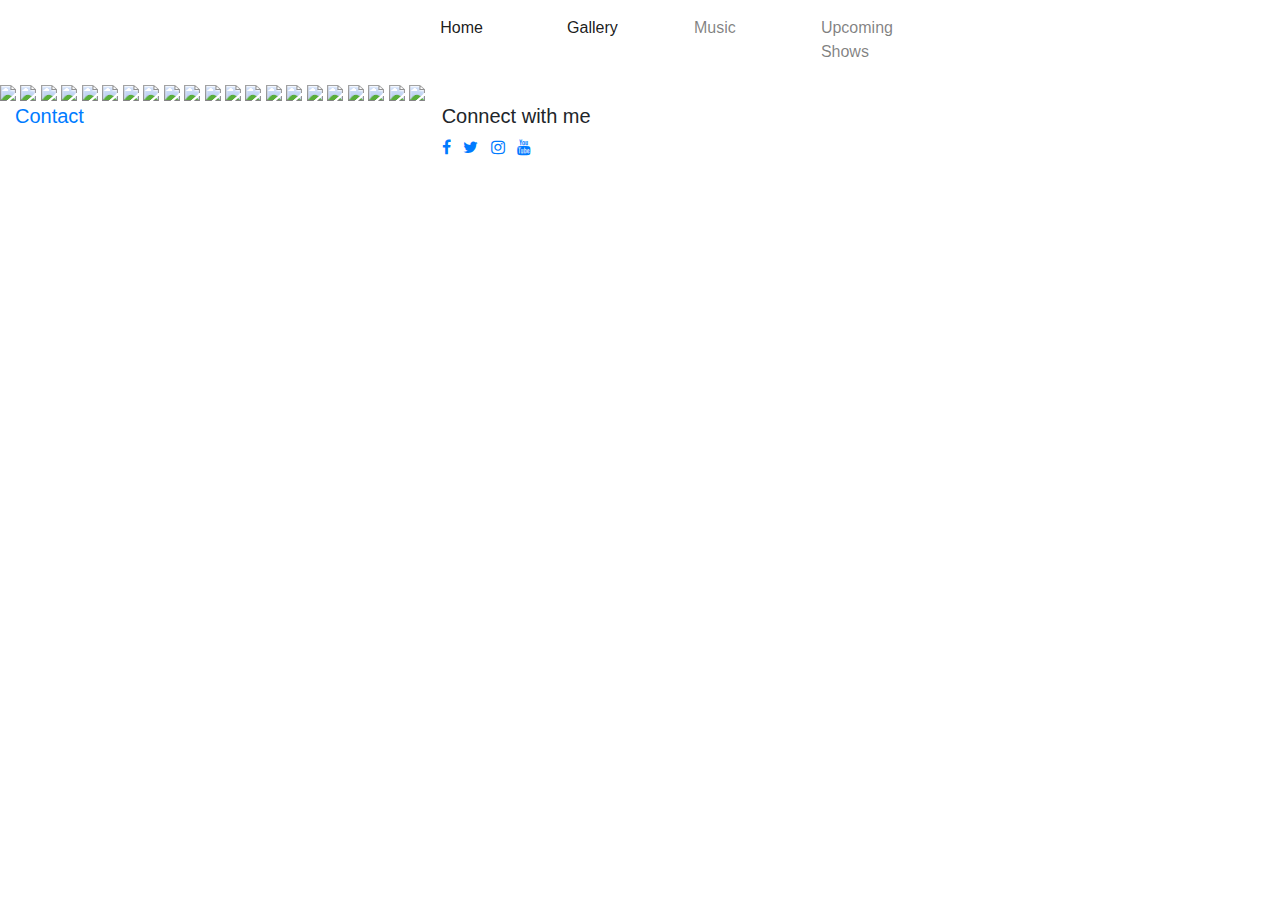
==== gallery.html @ 1e6596d9 "Additional pages &  initial base designs" ====
<!DOCTYPE html>
<html lang="en">
<head>
    <meta charset="UTF-8">
    <meta name="viewport" content="width=device-width, initial-scale=1.0">
    <link rel="stylesheet" href="https://maxcdn.bootstrapcdn.com/bootstrap/4.2.1/css/bootstrap.min.css"/>
    <link rel="stylesheet" href="https://stackpath.bootstrapcdn.com/font-awesome/4.7.0/css/font-awesome.min.css" integrity="sha384-wvfXpqpZZVQGK6TAh5PVlGOfQNHSoD2xbE+QkPxCAFlNEevoEH3Sl0sibVcOQVnN" crossorigin="anonymous"/>
    <link rel="stylesheet" href="assets/css/style.css">
    <title>Habiba</title>
</head>
<body>
    <header>
         <div class="row">
                <div class="col-12 navbar navbar-light navbar-expand-sm">
                    <a href="index.html" class="col logo"> </a>

        <button class="navbar-toggler ml-auto" type="button" data-toggle="collapse" data-target="#navbarNavDropdown" aria-controls="navbarNavDropdown" aria-expanded="false" aria-label="Toggle navigation">
        <span class="navbar-toggler-icon"></span></button>

        <div class="collapse navbar-collapse" id="navbarNavDropdown">
            <ul class="navbar-nav mr-auto">
                <li class="active nav-item col-6 col-sm-3 mr-2"><a class="nav-link" href="index.html">Home</a></li>
                <li class="active nav-item col-6 col-sm-3 mr-2"><a class="nav-link" href="gallery.html">Gallery</a></li>
                <li class="nav-item col-6 col-sm-3 mr-2"><a class="nav-link" href="music.html">Music</a></li>
                <li class="nav-item col-6 col-sm-3 mr-2"><a class="nav-link" href="bookme.html"> Upcoming Shows</a></li>
                    </ul>
                </div>
         </div>
        </div>

    </header>

    <!-- Gallery photos  ------------------------------------------------------->
    <section id="photos">
      <img src="https://lh3.googleusercontent.com/[base64]w1011-h570-no?authuser=0">
      <img src="https://lh3.googleusercontent.com/[base64]w1137-h852-no?authuser=0">
      <img src="https://lh3.googleusercontent.com/[base64]s852-no?authuser=0">
      <img src="https://lh3.googleusercontent.com/[base64]w639-h852-no?authuser=0">
      <img src="https://lh3.googleusercontent.com/[base64]w726-h852-no?authuser=0">
      <img src="https://lh3.googleusercontent.com/[base64]w639-h852-no?authuser=0">
      <img src="https://lh3.googleusercontent.com/[base64]w1203-h678-no?authuser=0">
      <img src="https://lh3.googleusercontent.com/[base64]s425-no?authuser=0">
      <img src="https://lh3.googleusercontent.com/[base64]w746-h852-no?authuser=0">
      <img src="https://lh3.googleusercontent.com/[base64]w716-h852-no?authuser=0">
      <img src="https://lh3.googleusercontent.com/[base64]w708-h770-no?authuser=0">
      <img src="https://lh3.googleusercontent.com/[base64]w639-h852-no?authuser=0">
      <img src="https://lh3.googleusercontent.com/[base64]s418-no?authuser=0">
      <img src="https://lh3.googleusercontent.com/[base64]w1203-h677-no?authuser=0">
      <img src="https://lh3.googleusercontent.com/[base64]s284-no?authuser=0">
      <img src="https://lh3.googleusercontent.com/[base64]w1137-h852-no?authuser=0">
      <img src="https://lh3.googleusercontent.com/[base64]w552-h852-no?authuser=0">
      <img src="https://lh3.googleusercontent.com/[base64]w1137-h852-no?authuser=0">
      <img src="https://lh3.googleusercontent.com/[base64]w1137-h852-no?authuser=0">
      <img src="https://lh3.googleusercontent.com/[base64]w1137-h852-no?authuser=0">
      <img src="https://lh3.googleusercontent.com/[base64]w1143-h767-no?authuser=0">
    </section>


<footer class="container-fluid">
        <div id="footer" class="row">
            <div class="col-sm-4">
                <h5 class="uppercase general-sub"><a href="mailto:Contact@habibamusic.co.uk"> Contact </a></h5>
            </div>

            <div class="col-sm-4">
                <h5 class="uppercase general-sub">Connect with me</h5>
                <ul class="list-inline social-links">
                    <li class="list-inline-item">
                        <a target="_blank" href="https://www.facebook.com/HabibaBGB/">
                            <i class="fa fa-facebook" aria-hidden="true"></i>
                            <span class="sr-only">Facebook</span>
                        </a>
                    </li>
                    <li class="list-inline-item">
                        <a target="_blank" href="https://twitter.com/BadGyalBiba">
                            <i class="fa fa-twitter" aria-hidden="true"></i>
                            <span class="sr-only">Twitter</span>
                        </a>
                    </li>
                    <li class="list-inline-item">
                        <a target="_blank" href="https://www.instagram.com/habiba_bgb/">
                            <i class="fa fa-instagram" aria-hidden="true"></i>
                            <span class="sr-only">Instagram</span>
                        </a>
                    </li>
                    <li class="list-inline-item">
                        <a target="_blank" href="https://www.youtube.com/c/HabibaAdamu/videos">
                            <i class="fa fa-youtube" aria-hidden="true"></i>
                            <span class="sr-only">YouTube</span>
                        </a>
                    </li>
                </ul>
            </div>
        </div>
</footer>

<script src="https://code.jquery.com/jquery-3.4.1.slim.min.js" integrity="sha384-J6qa4849blE2+poT4WnyKhv5vZF5SrPo0iEjwBvKU7imGFAV0wwj1yYfoRSJoZ+n" crossorigin="anonymous"></script>
<script src="https://cdn.jsdelivr.net/npm/popper.js@1.16.0/dist/umd/popper.min.js" integrity="sha384-Q6E9RHvbIyZFJoft+2mJbHaEWldlvI9IOYy5n3zV9zzTtmI3UksdQRVvoxMfooAo" crossorigin="anonymous"></script>

</body>
</html>
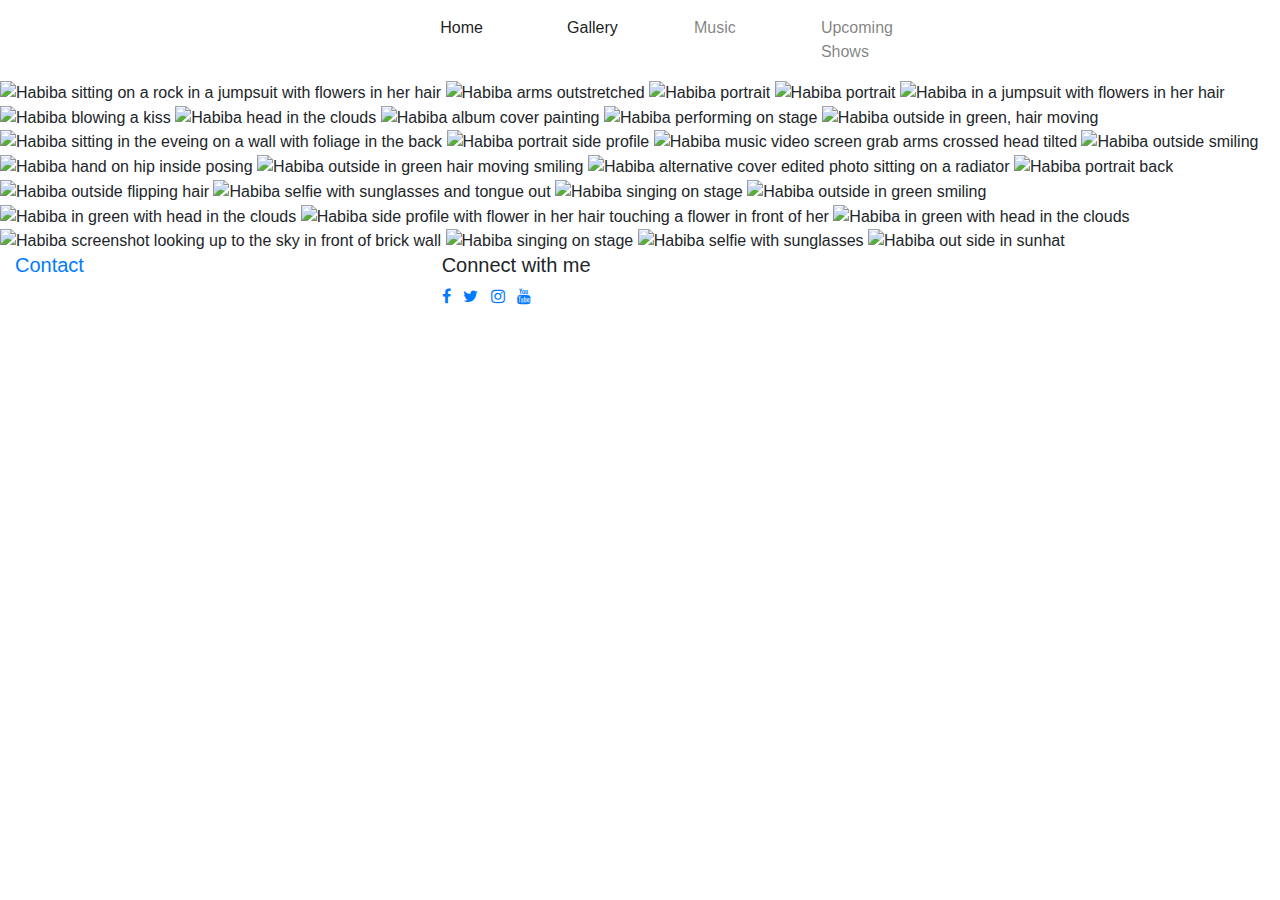
==== commit dd89dcb3: "reduced the amount of photos and added alternative descriptions for all photos" ====
--- a/gallery.html
+++ b/gallery.html
@@ -31,28 +31,36 @@
     </header>
 
     <!-- Gallery photos  ------------------------------------------------------->
-    <section id="photos">
-      <img src="https://lh3.googleusercontent.com/[base64]w1011-h570-no?authuser=0">
-      <img src="https://lh3.googleusercontent.com/[base64]w1137-h852-no?authuser=0">
-      <img src="https://lh3.googleusercontent.com/[base64]s852-no?authuser=0">
-      <img src="https://lh3.googleusercontent.com/[base64]w639-h852-no?authuser=0">
-      <img src="https://lh3.googleusercontent.com/[base64]w726-h852-no?authuser=0">
-      <img src="https://lh3.googleusercontent.com/[base64]w639-h852-no?authuser=0">
-      <img src="https://lh3.googleusercontent.com/[base64]w1203-h678-no?authuser=0">
-      <img src="https://lh3.googleusercontent.com/[base64]s425-no?authuser=0">
-      <img src="https://lh3.googleusercontent.com/[base64]w746-h852-no?authuser=0">
-      <img src="https://lh3.googleusercontent.com/[base64]w716-h852-no?authuser=0">
-      <img src="https://lh3.googleusercontent.com/[base64]w708-h770-no?authuser=0">
-      <img src="https://lh3.googleusercontent.com/[base64]w639-h852-no?authuser=0">
-      <img src="https://lh3.googleusercontent.com/[base64]s418-no?authuser=0">
-      <img src="https://lh3.googleusercontent.com/[base64]w1203-h677-no?authuser=0">
-      <img src="https://lh3.googleusercontent.com/[base64]s284-no?authuser=0">
-      <img src="https://lh3.googleusercontent.com/[base64]w1137-h852-no?authuser=0">
-      <img src="https://lh3.googleusercontent.com/[base64]w552-h852-no?authuser=0">
-      <img src="https://lh3.googleusercontent.com/[base64]w1137-h852-no?authuser=0">
-      <img src="https://lh3.googleusercontent.com/[base64]w1137-h852-no?authuser=0">
-      <img src="https://lh3.googleusercontent.com/[base64]w1137-h852-no?authuser=0">
-      <img src="https://lh3.googleusercontent.com/[base64]w1143-h767-no?authuser=0">
+    <section id="gal-photos">
+      <img src="https://lh3.googleusercontent.com/[base64]w1301-h867-no?authuser=0" alt="Habiba sitting on a rock in a jumpsuit with flowers in her hair">
+      <img src="https://lh3.googleusercontent.com/[base64]w579-h867-no?authuser=0" alt="Habiba arms outstretched">
+      <img src="https://lh3.googleusercontent.com/[base64]w579-h867-no?authuser=0" alt="Habiba portrait">
+      <img src="https://lh3.googleusercontent.com/[base64]w750-h410-no?authuser=0" alt="Habiba portrait">
+      <img src="https://lh3.googleusercontent.com/[base64]w623-h867-no?authuser=0" alt="Habiba in a jumpsuit with flowers in her hair">
+      <img src="https://lh3.googleusercontent.com/[base64]w1011-h570-no?authuser=0" alt="Habiba blowing a kiss">
+      <img src="https://lh3.googleusercontent.com/[base64]w1137-h852-no?authuser=0" alt="Habiba head in the clouds">
+      <img src="https://lh3.googleusercontent.com/[base64]s852-no?authuser=0" alt="Habiba album cover painting">
+      <img src="https://lh3.googleusercontent.com/[base64]w639-h852-no?authuser=0" alt="Habiba performing on stage">
+      <img src="https://lh3.googleusercontent.com/[base64]w726-h852-no?authuser=0" alt="Habiba outside in green, hair moving">
+      <img src="https://lh3.googleusercontent.com/[base64]w639-h852-no?authuser=0" alt="Habiba sitting in the eveing on a wall with foliage in the back">
+      <img src="https://lh3.googleusercontent.com/[base64]w579-h867-no?authuser=0" alt="Habiba portrait side profile">
+      <img src="https://lh3.googleusercontent.com/[base64]w1203-h678-no?authuser=0" alt="Habiba music video screen grab arms crossed head tilted">
+      <img src="https://lh3.googleusercontent.com/[base64]s425-no?authuser=0" alt="Habiba outside smiling">
+      <img src="https://lh3.googleusercontent.com/[base64]w746-h852-no?authuser=0" alt="Habiba hand on hip inside posing">
+      <img src="https://lh3.googleusercontent.com/[base64]w716-h852-no?authuser=0" alt="Habiba outside in green hair moving smiling">
+      <img src="https://lh3.googleusercontent.com/[base64]w708-h770-no?authuser=0" alt="Habiba alternative cover edited photo sitting on a radiator">
+      <img src="https://lh3.googleusercontent.com/[base64]w584-h867-no?authuser=0" alt="Habiba portrait back">
+      <img src="https://lh3.googleusercontent.com/[base64]s418-no?authuser=0" alt="Habiba outside flipping hair">
+      <img src="https://lh3.googleusercontent.com/[base64]w1203-h677-no?authuser=0" alt="Habiba selfie with sunglasses and tongue out">
+      <img src="https://lh3.googleusercontent.com/[base64]w1137-h852-no?authuser=0" alt="Habiba singing on stage">
+      <img src="https://lh3.googleusercontent.com/[base64]w552-h852-no?authuser=0" alt="Habiba outside in green smiling">
+      <img src="https://lh3.googleusercontent.com/[base64]w1137-h852-no?authuser=0" alt="Habiba in green with head in the clouds">
+      <img src="https://lh3.googleusercontent.com/[base64]w1301-h867-no?authuser=0" alt="Habiba side profile with flower in her hair touching a flower in front of her">
+      <img src="https://lh3.googleusercontent.com/[base64]w1137-h852-no?authuser=0" alt="Habiba in green with head in the clouds">
+      <img src="https://lh3.googleusercontent.com/[base64]w1143-h767-no?authuser=0" alt="Habiba screenshot looking up to the sky in front of brick wall">
+      <img src="https://lh3.googleusercontent.com/[base64]w640-h426-no?authuser=0" alt="Habiba singing on stage">
+      <img src="https://lh3.googleusercontent.com/[base64]w653-h420-no?authuser=0" alt="Habiba selfie with sunglasses">
+      <img src="https://lh3.googleusercontent.com/[base64]w1334-h750-no?authuser=0" alt="Habiba out side in sunhat">
     </section>
 
 
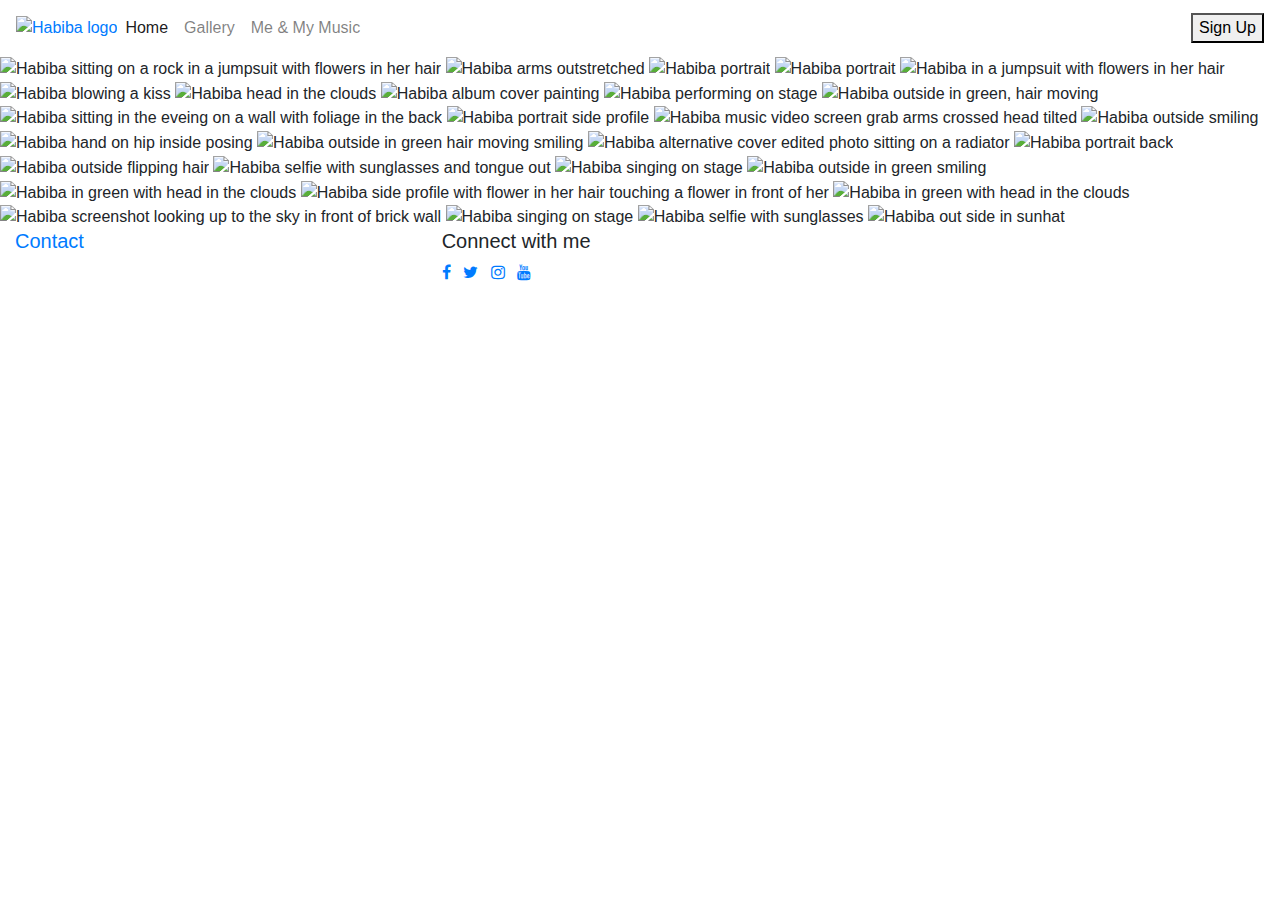
==== commit d6525910: "changed pages and applied  header across all pages adhearing to wireframe" ====
--- a/gallery.html
+++ b/gallery.html
@@ -10,25 +10,56 @@
 </head>
 <body>
     <header>
-         <div class="row">
-                <div class="col-12 navbar navbar-light navbar-expand-sm">
-                    <a href="index.html" class="col logo"> </a>
+        <nav class="navbar navbar-expand-lg navbar-light">
+            <button class="navbar-toggler" type="button" data-toggle="collapse" data-target="#navbarTogglerHabiba" aria-controls="navbarTogglerHabiba" aria-expanded="false" aria-label="Toggle navigation">
+                <span class="navbar-toggler-icon"></span>
+            </button>
+            <a class="navbar-left mr-auto" href="index.html"> <img id="logo" src="/assets/images/logo.jpg" alt="Habiba logo"> </a>
 
-        <button class="navbar-toggler ml-auto" type="button" data-toggle="collapse" data-target="#navbarNavDropdown" aria-controls="navbarNavDropdown" aria-expanded="false" aria-label="Toggle navigation">
-        <span class="navbar-toggler-icon"></span></button>
+            <div class="collapse navbar-collapse" id="navbarTogglerHabiba">
+                <ul class="navbar-nav mr-auto mt-2 mt-lg-0">
+                <li class="nav-item active">
+                    <a class="nav-link" href="index.html">Home <span class="sr-only">(current)</span></a>
+                </li>
+                <li class="nav-item">
+                    <a class="nav-link" href="gallery.html">Gallery</a>
+                </li>
+                <li class="nav-item">
+                    <a class="nav-link" href="me-and-my-music.html">Me & My Music</a>
+                </li>
+                </ul>
+                </div>
 
-        <div class="collapse navbar-collapse" id="navbarNavDropdown">
-            <ul class="navbar-nav mr-auto">
-                <li class="active nav-item col-6 col-sm-3 mr-2"><a class="nav-link" href="index.html">Home</a></li>
-                <li class="active nav-item col-6 col-sm-3 mr-2"><a class="nav-link" href="gallery.html">Gallery</a></li>
-                <li class="nav-item col-6 col-sm-3 mr-2"><a class="nav-link" href="music.html">Music</a></li>
-                <li class="nav-item col-6 col-sm-3 mr-2"><a class="nav-link" href="bookme.html"> Upcoming Shows</a></li>
-                    </ul>
-                </div>
-         </div>
-        </div>
+                <!-- help making my exsisting form modal https://www.w3schools.com/howto/howto_css_signup_form.asp-->
+                
+                <button onclick="document.getElementById('id01').style.display='block'">Sign Up</button>
+        </nav>      
+    </header>
 
-    </header>
+    <section class="signup">
+        <div id="id01" class="modal">
+                <span onclick="document.getElementById('id01').style.display='none'" class="close" title="Close Modal">X</span>
+                <form class="modal-content" action="/action_page.php">
+                    <div class="container">
+                    <h2>Sign Up</h2>
+                    <label for="fname">First Name:</label>
+                    <br>
+                    <input type="text" name="fname" id="fname" required>
+                     <br>
+                    <label for="lname">Last Name:</label>
+                    <br>
+                    <input type="text" name="lname" id="lname">
+                     <br>
+                    <label for="email">Email Address:</label>
+                    <br>
+                    <input type="email" name="email" id="email" required>
+                    <div>
+                    <button type="submit" class="signup">Sign Up</button>
+                    </div>
+                  </div>
+                </form>
+            </div>
+    </section>
 
     <!-- Gallery photos  ------------------------------------------------------->
     <section id="gal-photos">
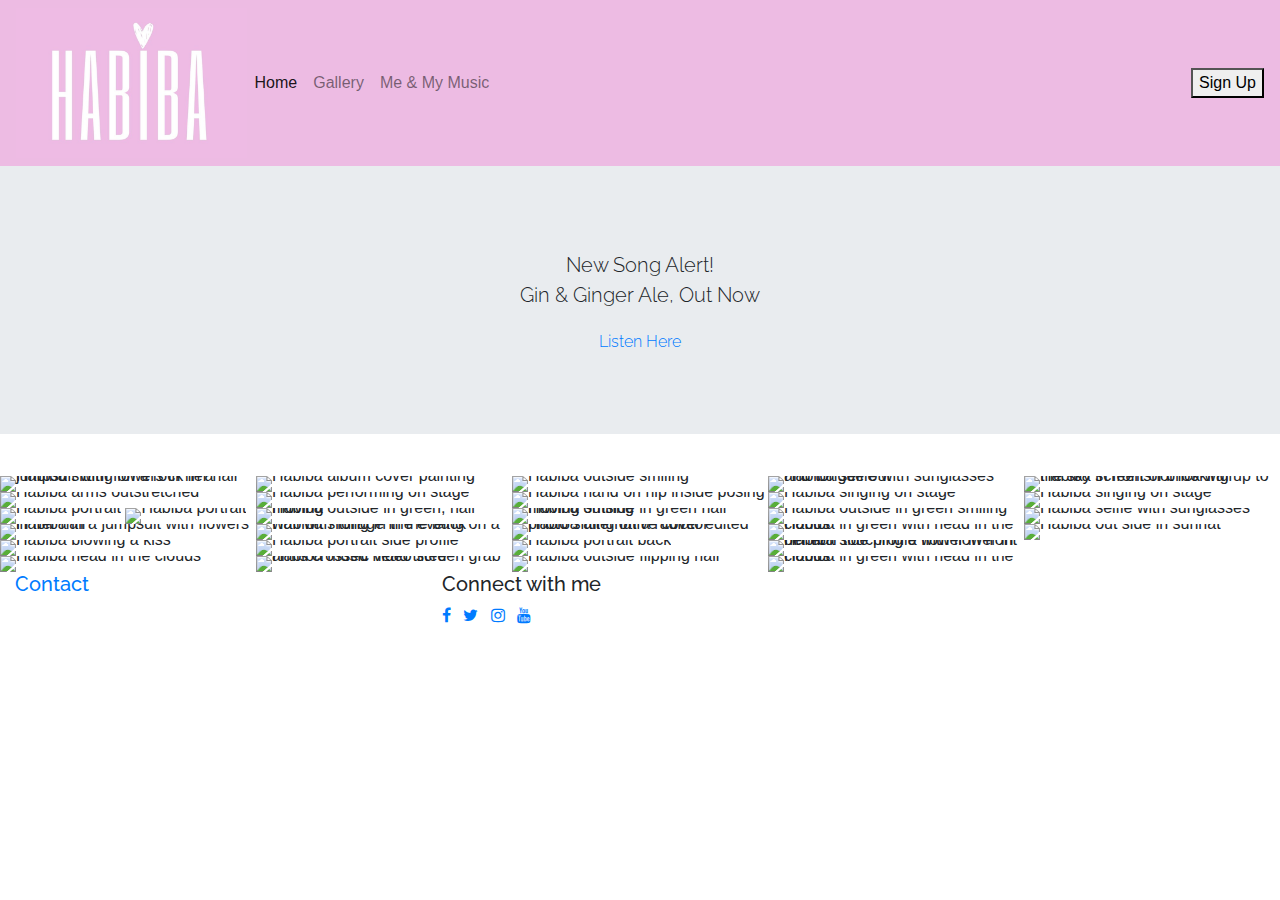
==== commit 8ed82470: "mentor review" ====
--- a/gallery.html
+++ b/gallery.html
@@ -6,7 +6,7 @@
     <link rel="stylesheet" href="https://maxcdn.bootstrapcdn.com/bootstrap/4.2.1/css/bootstrap.min.css"/>
     <link rel="stylesheet" href="https://stackpath.bootstrapcdn.com/font-awesome/4.7.0/css/font-awesome.min.css" integrity="sha384-wvfXpqpZZVQGK6TAh5PVlGOfQNHSoD2xbE+QkPxCAFlNEevoEH3Sl0sibVcOQVnN" crossorigin="anonymous"/>
     <link rel="stylesheet" href="assets/css/style.css">
-    <title>Habiba</title>
+    <title>BGB Music</title>
 </head>
 <body>
     <header>
@@ -59,6 +59,16 @@
                   </div>
                 </form>
             </div>
+    </section>
+
+     <section>
+        <div class="jumbotron jumbotron-fluid">
+            <div class="container">
+             <p class="text-center lead" id="outnow"> New Song Alert! <br> Gin & Ginger Ale, Out Now</p>
+             <p class="text-center" id="listen"><a href="https://linktr.ee/habiba_bgb"> Listen Here</a></p>
+            </div>
+         </div>
+
     </section>
 
     <!-- Gallery photos  ------------------------------------------------------->
--- a/assets/css/style.css
+++ b/assets/css/style.css
@@ -0,0 +1,135 @@
+@import url('https://fonts.googleapis.com/css2?family=Montserrat:wght@100;200;300;400;500;600&family=Raleway:wght@100;200;300;400&display=swap');
+
+
+/*-------------------------------------------------------Colours */
+
+
+
+/*-------------------------------------------------------Nav/header */
+
+/*.logo {
+    background: url('../images/habiba\ logo.png');
+    background-position: center;
+    background-repeat: no-repeat;
+    background-size: cover;
+    min-height: 200px;
+    transition: all .5s ease-in-out;
+    -moz-transition: all .5s ease-in-out;
+    -webkit-transition: all .5s ease-in-out;
+}*/
+
+nav {
+    background: #EDBBE3;
+}
+
+.navbar-left img {
+    max-height: 150px;
+    background-repeat: no-repeat;
+    background-size: cover;
+    display: inline;
+}
+
+.navbar-light .navbar-toggler {
+    border: none;
+}
+
+.navbar-toggler {
+    padding: .25rem .75rem;
+    font-size: 2em;
+    line-height: 1;
+    background-color: transparent;
+    border: 1px solid transparent;
+    border-radius: .25rem;
+}
+
+
+.navbar-toggler i:hover {
+    color:#EDC9C7;
+}
+
+/*-------------------------------------------- Heading*/
+
+.title {
+    font-family: "Montserrat", sans-serif;
+    font-weight: 400;
+    font-size: 46px;
+    margin-top: 50px;
+}
+
+p {
+    font-family: "Raleway", sans-serif;
+    font-weight: 300;
+    font-size: 28;
+}
+
+/*-------------------------------------------- Body*/
+
+p {
+    display: block;
+    margin-block-start: 1em;
+    margin-block-end: 1em;
+    margin-inline-start: 0px;
+    margin-inline-end: 0px;
+}
+
+/*-------------------------------------------------------Media */
+
+.iframe-container{
+  position: relative;
+  width: 100%;
+  padding-bottom: 56.25%; 
+  height: 0;
+  
+}
+.iframe-container iframe{
+  position: absolute;
+  top:0;
+  left: 0;
+  width: 100%;
+  height: 100%;
+  padding-left: 5%;
+  padding-right: 5%;
+
+}
+
+#gal-photos{
+  clear: both;
+  line-height: 0;
+  column-count: 3;
+  column-gap: 0px;
+  padding-top: 10px;
+}
+
+#gal-photos img{
+  width:100%;
+}
+
+@media screen and (max-width:1393px) {
+    #gal-photos{
+        column-count: 5;
+    }
+}
+
+@media screen and (max-width: 943px) { 
+    #gal-photos{
+        column-count: 4;
+    }
+}
+
+@media screen and (max-width: 800px) {
+  #gal-photos{
+    column-count: 3;
+    }
+
+    #logo {
+        float: right;
+    }
+}
+
+
+/*------------------------------------------------------footer */
+
+footer h5 {
+    font-family: "Raleway";
+    font-weight: 400px;
+}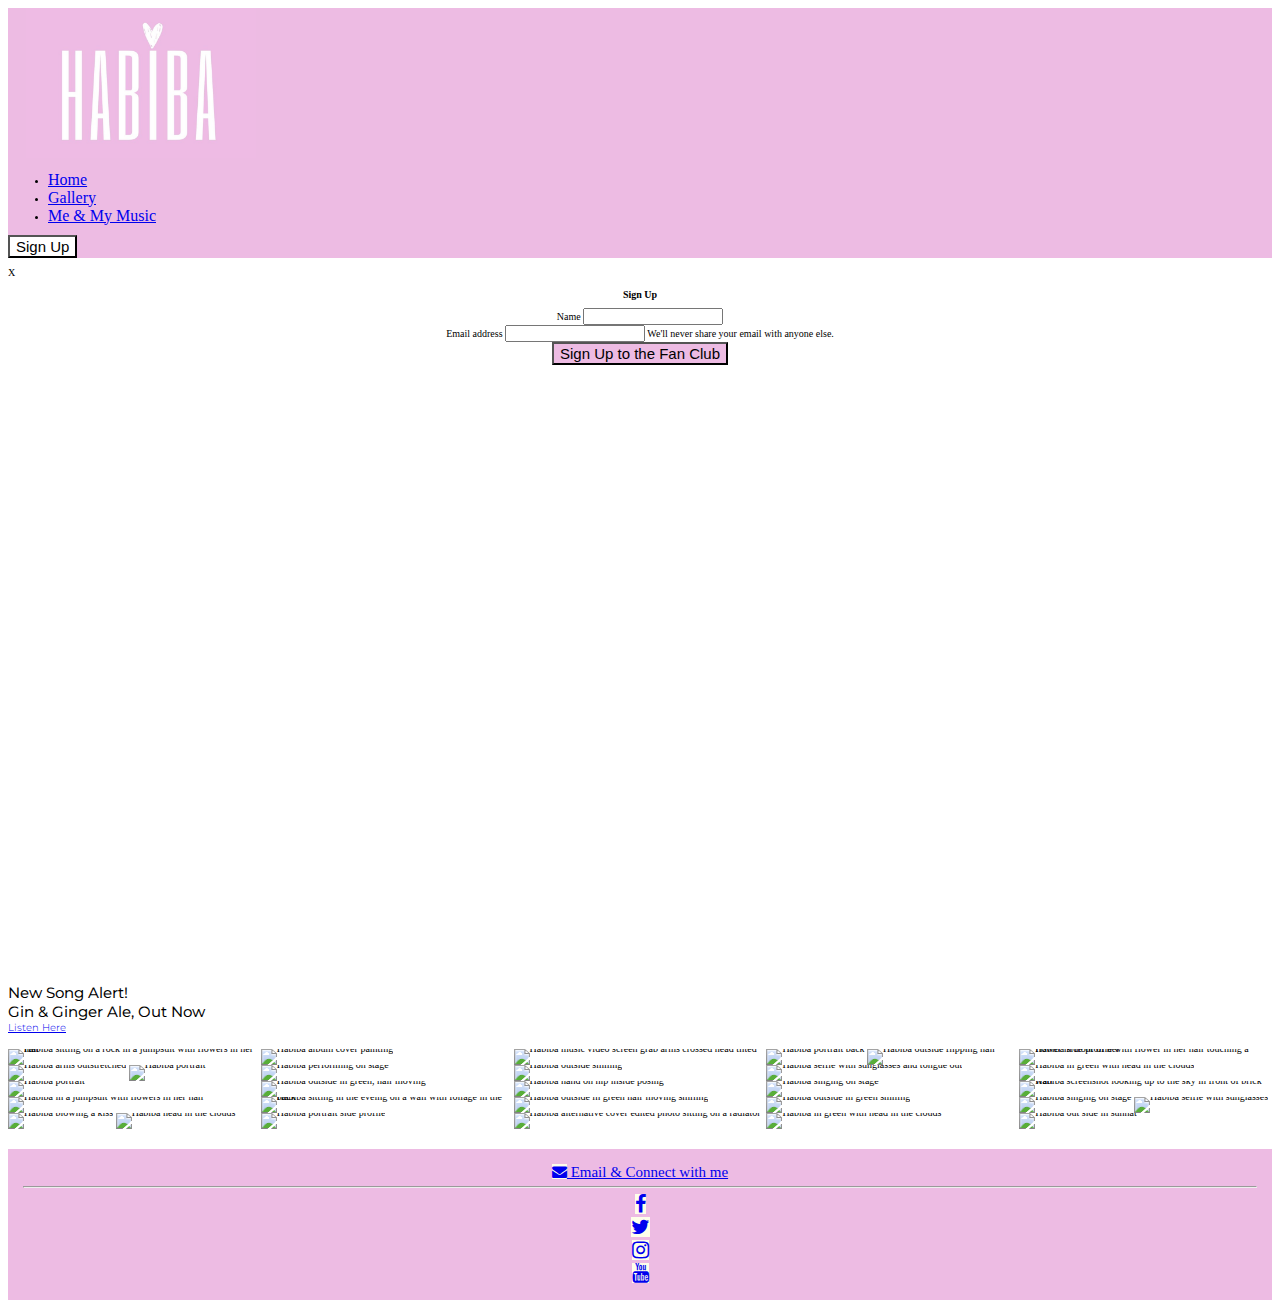
==== commit 621c520b: "Sign up form and footer replicated across all pages" ====
--- a/gallery.html
+++ b/gallery.html
@@ -3,148 +3,142 @@
 <head>
     <meta charset="UTF-8">
     <meta name="viewport" content="width=device-width, initial-scale=1.0">
-    <link rel="stylesheet" href="https://maxcdn.bootstrapcdn.com/bootstrap/4.2.1/css/bootstrap.min.css"/>
+    <link rel="stylesheet" href="https://cdn.jsdelivr.net/npm/bootstrap@4.5.3/dist/css/bootstrap.min.css" integrity="sha384-TX8t27EcRE3e/ihU7zmQxVncDAy5uIKz4rEkgIXeMed4M0jlfIDPvg6uqKI2xXr2" crossorigin="anonymous">
     <link rel="stylesheet" href="https://stackpath.bootstrapcdn.com/font-awesome/4.7.0/css/font-awesome.min.css" integrity="sha384-wvfXpqpZZVQGK6TAh5PVlGOfQNHSoD2xbE+QkPxCAFlNEevoEH3Sl0sibVcOQVnN" crossorigin="anonymous"/>
     <link rel="stylesheet" href="assets/css/style.css">
     <title>BGB Music</title>
 </head>
 <body>
     <header>
-        <nav class="navbar navbar-expand-lg navbar-light">
-            <button class="navbar-toggler" type="button" data-toggle="collapse" data-target="#navbarTogglerHabiba" aria-controls="navbarTogglerHabiba" aria-expanded="false" aria-label="Toggle navigation">
+       <nav class="navbar navbar-expand-lg navbar-light">
+            <button class="navbar-toggler" type="button" data-toggle="collapse" data-target="#navbarTogglerHabiba"
+                    aria-controls="navbarTogglerHabiba" aria-expanded="false" aria-label="Toggle navigation">
                 <span class="navbar-toggler-icon"></span>
             </button>
-            <a class="navbar-left mr-auto" href="index.html"> <img id="logo" src="/assets/images/logo.jpg" alt="Habiba logo"> </a>
-
+            <a class="navbar-left mr-auto" href="index.html"> <img id="logo" src="assets/images/logo.jpg" alt="Habiba logo"> </a>
             <div class="collapse navbar-collapse" id="navbarTogglerHabiba">
                 <ul class="navbar-nav mr-auto mt-2 mt-lg-0">
-                <li class="nav-item active">
-                    <a class="nav-link" href="index.html">Home <span class="sr-only">(current)</span></a>
-                </li>
-                <li class="nav-item">
-                    <a class="nav-link" href="gallery.html">Gallery</a>
-                </li>
-                <li class="nav-item">
-                    <a class="nav-link" href="me-and-my-music.html">Me & My Music</a>
-                </li>
-                </ul>
-                </div>
-
-                <!-- help making my exsisting form modal https://www.w3schools.com/howto/howto_css_signup_form.asp-->
-                
-                <button onclick="document.getElementById('id01').style.display='block'">Sign Up</button>
-        </nav>      
-    </header>
-
-    <section class="signup">
-        <div id="id01" class="modal">
-                <span onclick="document.getElementById('id01').style.display='none'" class="close" title="Close Modal">X</span>
-                <form class="modal-content" action="/action_page.php">
-                    <div class="container">
-                    <h2>Sign Up</h2>
-                    <label for="fname">First Name:</label>
-                    <br>
-                    <input type="text" name="fname" id="fname" required>
-                     <br>
-                    <label for="lname">Last Name:</label>
-                    <br>
-                    <input type="text" name="lname" id="lname">
-                     <br>
-                    <label for="email">Email Address:</label>
-                    <br>
-                    <input type="email" name="email" id="email" required>
-                    <div>
-                    <button type="submit" class="signup">Sign Up</button>
-                    </div>
-                  </div>
-                </form>
-            </div>
-    </section>
-
-     <section>
-        <div class="jumbotron jumbotron-fluid">
-            <div class="container">
-             <p class="text-center lead" id="outnow"> New Song Alert! <br> Gin & Ginger Ale, Out Now</p>
-             <p class="text-center" id="listen"><a href="https://linktr.ee/habiba_bgb"> Listen Here</a></p>
-            </div>
-         </div>
-
-    </section>
-
-    <!-- Gallery photos  ------------------------------------------------------->
-    <section id="gal-photos">
-      <img src="https://lh3.googleusercontent.com/[base64]w1301-h867-no?authuser=0" alt="Habiba sitting on a rock in a jumpsuit with flowers in her hair">
-      <img src="https://lh3.googleusercontent.com/[base64]w579-h867-no?authuser=0" alt="Habiba arms outstretched">
-      <img src="https://lh3.googleusercontent.com/[base64]w579-h867-no?authuser=0" alt="Habiba portrait">
-      <img src="https://lh3.googleusercontent.com/[base64]w750-h410-no?authuser=0" alt="Habiba portrait">
-      <img src="https://lh3.googleusercontent.com/[base64]w623-h867-no?authuser=0" alt="Habiba in a jumpsuit with flowers in her hair">
-      <img src="https://lh3.googleusercontent.com/[base64]w1011-h570-no?authuser=0" alt="Habiba blowing a kiss">
-      <img src="https://lh3.googleusercontent.com/[base64]w1137-h852-no?authuser=0" alt="Habiba head in the clouds">
-      <img src="https://lh3.googleusercontent.com/[base64]s852-no?authuser=0" alt="Habiba album cover painting">
-      <img src="https://lh3.googleusercontent.com/[base64]w639-h852-no?authuser=0" alt="Habiba performing on stage">
-      <img src="https://lh3.googleusercontent.com/[base64]w726-h852-no?authuser=0" alt="Habiba outside in green, hair moving">
-      <img src="https://lh3.googleusercontent.com/[base64]w639-h852-no?authuser=0" alt="Habiba sitting in the eveing on a wall with foliage in the back">
-      <img src="https://lh3.googleusercontent.com/[base64]w579-h867-no?authuser=0" alt="Habiba portrait side profile">
-      <img src="https://lh3.googleusercontent.com/[base64]w1203-h678-no?authuser=0" alt="Habiba music video screen grab arms crossed head tilted">
-      <img src="https://lh3.googleusercontent.com/[base64]s425-no?authuser=0" alt="Habiba outside smiling">
-      <img src="https://lh3.googleusercontent.com/[base64]w746-h852-no?authuser=0" alt="Habiba hand on hip inside posing">
-      <img src="https://lh3.googleusercontent.com/[base64]w716-h852-no?authuser=0" alt="Habiba outside in green hair moving smiling">
-      <img src="https://lh3.googleusercontent.com/[base64]w708-h770-no?authuser=0" alt="Habiba alternative cover edited photo sitting on a radiator">
-      <img src="https://lh3.googleusercontent.com/[base64]w584-h867-no?authuser=0" alt="Habiba portrait back">
-      <img src="https://lh3.googleusercontent.com/[base64]s418-no?authuser=0" alt="Habiba outside flipping hair">
-      <img src="https://lh3.googleusercontent.com/[base64]w1203-h677-no?authuser=0" alt="Habiba selfie with sunglasses and tongue out">
-      <img src="https://lh3.googleusercontent.com/[base64]w1137-h852-no?authuser=0" alt="Habiba singing on stage">
-      <img src="https://lh3.googleusercontent.com/[base64]w552-h852-no?authuser=0" alt="Habiba outside in green smiling">
-      <img src="https://lh3.googleusercontent.com/[base64]w1137-h852-no?authuser=0" alt="Habiba in green with head in the clouds">
-      <img src="https://lh3.googleusercontent.com/[base64]w1301-h867-no?authuser=0" alt="Habiba side profile with flower in her hair touching a flower in front of her">
-      <img src="https://lh3.googleusercontent.com/[base64]w1137-h852-no?authuser=0" alt="Habiba in green with head in the clouds">
-      <img src="https://lh3.googleusercontent.com/[base64]w1143-h767-no?authuser=0" alt="Habiba screenshot looking up to the sky in front of brick wall">
-      <img src="https://lh3.googleusercontent.com/[base64]w640-h426-no?authuser=0" alt="Habiba singing on stage">
-      <img src="https://lh3.googleusercontent.com/[base64]w653-h420-no?authuser=0" alt="Habiba selfie with sunglasses">
-      <img src="https://lh3.googleusercontent.com/[base64]w1334-h750-no?authuser=0" alt="Habiba out side in sunhat">
-    </section>
-
-
-<footer class="container-fluid">
-        <div id="footer" class="row">
-            <div class="col-sm-4">
-                <h5 class="uppercase general-sub"><a href="mailto:Contact@habibamusic.co.uk"> Contact </a></h5>
-            </div>
-
-            <div class="col-sm-4">
-                <h5 class="uppercase general-sub">Connect with me</h5>
-                <ul class="list-inline social-links">
-                    <li class="list-inline-item">
-                        <a target="_blank" href="https://www.facebook.com/HabibaBGB/">
-                            <i class="fa fa-facebook" aria-hidden="true"></i>
-                            <span class="sr-only">Facebook</span>
-                        </a>
+                    <li class="nav-item active">
+                        <a class="nav-link" href="index.html">Home <span class="sr-only">(current)</span></a>
                     </li>
-                    <li class="list-inline-item">
-                        <a target="_blank" href="https://twitter.com/BadGyalBiba">
-                            <i class="fa fa-twitter" aria-hidden="true"></i>
-                            <span class="sr-only">Twitter</span>
-                        </a>
+                    <li class="nav-item">
+                        <a class="nav-link" href="gallery.html">Gallery</a>
                     </li>
-                    <li class="list-inline-item">
-                        <a target="_blank" href="https://www.instagram.com/habiba_bgb/">
-                            <i class="fa fa-instagram" aria-hidden="true"></i>
-                            <span class="sr-only">Instagram</span>
-                        </a>
-                    </li>
-                    <li class="list-inline-item">
-                        <a target="_blank" href="https://www.youtube.com/c/HabibaAdamu/videos">
-                            <i class="fa fa-youtube" aria-hidden="true"></i>
-                            <span class="sr-only">YouTube</span>
-                        </a>
+                    <li class="nav-item">
+                        <a class="nav-link" href="me-and-my-music.html">Me & My Music</a>
                     </li>
                 </ul>
             </div>
+            <!-- help making my exsisting form modal https://www.w3schools.com/howto/howto_css_signup_form.asp-->
+            <button type="button" class="btn btn-light" id="nav-sign-btn" onclick="document.getElementById('sign-up-modal').style.display='block'">Sign Up</button>
+        </nav>      
+    </header>
+<section class="signup">
+    <div id="sign-up-modal" class="modal">
+            <span onclick="document.getElementById('sign-up-modal').style.display='none'" class="close" title="Close Modal">X</span>
+        <form class="modal-content" action="#">
+            <div class="container">
+                <h2>Sign Up</h2>
+                <form>
+                    <div class="form-group">
+                        <label for="name">Name</label>
+                        <input type="text" class="form-control" id="name" aria-describedby="name" required>
+                    </div>
+                    <div class="form-group">
+                        <label for="InputEmail">Email address</label>
+                        <input type="email" class="form-control" id="email" aria-describedby="email" required>
+                        <small id="spam-info" class="form-text text-muted">We'll never share your email with anyone else.</small>
+                    </div>
+                    <button type="submit" class="btn btn-light btn-lg">Sign Up to the Fan Club</button>
+                </form>
+            </div>
+        </form>
+    </div>
+</section> 
+<section>
+    <div class="jumbotron jumbotron-fluid">
+        <div class="container">
+            <p class="text-center lead" id="outnow"> New Song Alert! <br> Gin & Ginger Ale, Out Now</p>
+            <p class="text-center" id="listen"><a href="https://linktr.ee/habiba_bgb"> Listen Here</a></p>
         </div>
+    </div>
+</section>
+<section id="gal-photos">
+    <img src="https://lh3.googleusercontent.com/[base64]w1301-h867-no?authuser=0" alt="Habiba sitting on a rock in a jumpsuit with flowers in her hair">
+    <img src="https://lh3.googleusercontent.com/[base64]w579-h867-no?authuser=0" alt="Habiba arms outstretched">
+    <img src="https://lh3.googleusercontent.com/[base64]w579-h867-no?authuser=0" alt="Habiba portrait">
+    <img src="https://lh3.googleusercontent.com/[base64]w750-h410-no?authuser=0" alt="Habiba portrait">
+    <img src="https://lh3.googleusercontent.com/[base64]w623-h867-no?authuser=0" alt="Habiba in a jumpsuit with flowers in her hair">
+    <img src="https://lh3.googleusercontent.com/[base64]w1011-h570-no?authuser=0" alt="Habiba blowing a kiss">
+    <img src="https://lh3.googleusercontent.com/[base64]w1137-h852-no?authuser=0" alt="Habiba head in the clouds">
+    <img src="https://lh3.googleusercontent.com/[base64]s852-no?authuser=0" alt="Habiba album cover painting">
+    <img src="https://lh3.googleusercontent.com/[base64]w639-h852-no?authuser=0" alt="Habiba performing on stage">
+    <img src="https://lh3.googleusercontent.com/[base64]w726-h852-no?authuser=0" alt="Habiba outside in green, hair moving">
+    <img src="https://lh3.googleusercontent.com/[base64]w639-h852-no?authuser=0" alt="Habiba sitting in the eveing on a wall with foliage in the back">
+    <img src="https://lh3.googleusercontent.com/[base64]w579-h867-no?authuser=0" alt="Habiba portrait side profile">
+    <img src="https://lh3.googleusercontent.com/[base64]w1203-h678-no?authuser=0" alt="Habiba music video screen grab arms crossed head tilted">
+    <img src="https://lh3.googleusercontent.com/[base64]s425-no?authuser=0" alt="Habiba outside smiling">
+    <img src="https://lh3.googleusercontent.com/[base64]w746-h852-no?authuser=0" alt="Habiba hand on hip inside posing">
+    <img src="https://lh3.googleusercontent.com/[base64]w716-h852-no?authuser=0" alt="Habiba outside in green hair moving smiling">
+    <img src="https://lh3.googleusercontent.com/[base64]w708-h770-no?authuser=0" alt="Habiba alternative cover edited photo sitting on a radiator">
+    <img src="https://lh3.googleusercontent.com/[base64]w584-h867-no?authuser=0" alt="Habiba portrait back">
+    <img src="https://lh3.googleusercontent.com/[base64]s418-no?authuser=0" alt="Habiba outside flipping hair">
+    <img src="https://lh3.googleusercontent.com/[base64]w1203-h677-no?authuser=0" alt="Habiba selfie with sunglasses and tongue out">
+    <img src="https://lh3.googleusercontent.com/[base64]w1137-h852-no?authuser=0" alt="Habiba singing on stage">
+    <img src="https://lh3.googleusercontent.com/[base64]w552-h852-no?authuser=0" alt="Habiba outside in green smiling">
+    <img src="https://lh3.googleusercontent.com/[base64]w1137-h852-no?authuser=0" alt="Habiba in green with head in the clouds">
+    <img src="https://lh3.googleusercontent.com/[base64]w1301-h867-no?authuser=0" alt="Habiba side profile with flower in her hair touching a flower in front of her">
+    <img src="https://lh3.googleusercontent.com/[base64]w1137-h852-no?authuser=0" alt="Habiba in green with head in the clouds">
+    <img src="https://lh3.googleusercontent.com/[base64]w1143-h767-no?authuser=0" alt="Habiba screenshot looking up to the sky in front of brick wall">
+    <img src="https://lh3.googleusercontent.com/[base64]w640-h426-no?authuser=0" alt="Habiba singing on stage">
+    <img src="https://lh3.googleusercontent.com/[base64]w653-h420-no?authuser=0" alt="Habiba selfie with sunglasses">
+    <img src="https://lh3.googleusercontent.com/[base64]w1334-h750-no?authuser=0" alt="Habiba out side in sunhat">
+</section>
+<footer class="container-fluid footer-section">
+    <div id="footer" class="row">
+        <div class="col-12" id="email-contact">
+            <a target="_blank" href="mailto:Contact@habibamusic.co.uk">
+                <i class="fa fa-envelope" aria-hidden="true"></i>
+                Email & Connect with me
+            </a>
+        </div>
+    </div>
+    <hr>
+    <div class="row">
+        <div class="col-3 social-media">
+            <a target="_blank" href="https://www.facebook.com/HabibaBGB/">
+                <i class="fa fa-facebook social-media" aria-hidden="true"></i>
+                <span class="sr-only">Facebook</span>
+            </a>
+        </div>
+        <div class="col-3 social-media">
+            <a target="_blank" href="https://twitter.com/BadGyalBiba">
+                <i class="fa fa-twitter social-media" aria-hidden="true"></i>
+                <span class="sr-only">Twitter</span>
+            </a>
+        </div>
+        <div class="col-3 social-media">
+            <a target="_blank" href="https://www.instagram.com/habiba_bgb/">
+                <i class="fa fa-instagram social-media" aria-hidden="true"></i>
+                <span class="sr-only">Instagram</span>
+            </a>
+        </div>
+        <div class="col-3 social-media">
+            <a target="_blank" href="https://www.youtube.com/c/HabibaAdamu/videos">
+                <i class="fa fa-youtube social-media" aria-hidden="true"></i>
+                <span class="sr-only">YouTube</span>
+            </a>
+        </div>
+    </div>
 </footer>
-
-<script src="https://code.jquery.com/jquery-3.4.1.slim.min.js" integrity="sha384-J6qa4849blE2+poT4WnyKhv5vZF5SrPo0iEjwBvKU7imGFAV0wwj1yYfoRSJoZ+n" crossorigin="anonymous"></script>
-<script src="https://cdn.jsdelivr.net/npm/popper.js@1.16.0/dist/umd/popper.min.js" integrity="sha384-Q6E9RHvbIyZFJoft+2mJbHaEWldlvI9IOYy5n3zV9zzTtmI3UksdQRVvoxMfooAo" crossorigin="anonymous"></script>
-
+<script src="https://code.jquery.com/jquery-3.5.1.slim.min.js"
+        integrity="sha384-DfXdz2htPH0lsSSs5nCTpuj/zy4C+OGpamoFVy38MVBnE+IbbVYUew+OrCXaRkfj"
+        crossorigin="anonymous"></script>
+<script src="https://cdn.jsdelivr.net/npm/popper.js@1.16.1/dist/umd/popper.min.js"
+        integrity="sha384-9/reFTGAW83EW2RDu2S0VKaIzap3H66lZH81PoYlFhbGU+6BZp6G7niu735Sk7lN"
+        crossorigin="anonymous"></script>
+<script src="https://cdn.jsdelivr.net/npm/bootstrap@4.5.3/dist/js/bootstrap.min.js"
+        integrity="sha384-w1Q4orYjBQndcko6MimVbzY0tgp4pWB4lZ7lr30WKz0vr/aWKhXdBNmNb5D92v7s"
+        crossorigin="anonymous"></script>
 </body>
 </html>--- a/assets/css/style.css
+++ b/assets/css/style.css
@@ -1,12 +1,5 @@
 @import url('https://fonts.googleapis.com/css2?family=Montserrat:wght@100;200;300;400;500;600&family=Raleway:wght@100;200;300;400&display=swap');
-
-
-/*-------------------------------------------------------Colours */
-
-
-
 /*-------------------------------------------------------Nav/header */
-
 /*.logo {
     background: url('../images/habiba\ logo.png');
     background-position: center;
@@ -17,22 +10,27 @@
     -moz-transition: all .5s ease-in-out;
     -webkit-transition: all .5s ease-in-out;
 }*/
-
+* {
+    font-size: 10px;
+}
+body {
+    font-size: 1.6rem;
+}
 nav {
     background: #EDBBE3;
 }
-
+.nav-link {
+    font-size: 1.6rem;
+}
 .navbar-left img {
-    max-height: 150px;
+    max-height: 15rem;
     background-repeat: no-repeat;
     background-size: cover;
     display: inline;
 }
-
 .navbar-light .navbar-toggler {
     border: none;
 }
-
 .navbar-toggler {
     padding: .25rem .75rem;
     font-size: 2em;
@@ -41,95 +39,113 @@
     border: 1px solid transparent;
     border-radius: .25rem;
 }
-
-
 .navbar-toggler i:hover {
-    color:#EDC9C7;
+    color: #EDC9C7;
 }
-
-/*-------------------------------------------- Heading*/
-
 .title {
     font-family: "Montserrat", sans-serif;
     font-weight: 400;
-    font-size: 46px;
-    margin-top: 50px;
+    font-size: 4.6rem;
+    margin-top: 5rem;
 }
-
 p {
     font-family: "Raleway", sans-serif;
     font-weight: 300;
-    font-size: 28;
+    font-size: 2.8rem;
 }
-
-/*-------------------------------------------- Body*/
-
 p {
     display: block;
     margin-block-start: 1em;
     margin-block-end: 1em;
-    margin-inline-start: 0px;
-    margin-inline-end: 0px;
+    margin-inline-start: 0;
+    margin-inline-end: 0;
 }
-
-/*-------------------------------------------------------Media */
-
-.iframe-container{
-  position: relative;
-  width: 100%;
-  padding-bottom: 56.25%; 
-  height: 0;
-  
+.jumbotron #outnow {
+    font-family: "Montserrat", sans-serif;
+    font-size: 1.5em;
+    font-weight: 450;
+    margin: 0;
 }
-.iframe-container iframe{
-  position: absolute;
-  top:0;
-  left: 0;
-  width: 100%;
-  height: 100%;
-  padding-left: 5%;
-  padding-right: 5%;
-
+.jumbotron #listen {
+    font-family: "Montserrat", sans-serif;
+    font-size: 1em;
+    font-weight: 300;
+    margin: 0;
 }
-
-#gal-photos{
-  clear: both;
-  line-height: 0;
-  column-count: 3;
-  column-gap: 0px;
-  padding-top: 10px;
+.jumbotron {
+    padding: .5rem 0;
 }
-
-#gal-photos img{
-  width:100%;
+/* insert ref here  */
+.iframe-container {
+    position: relative;
+    width: 100%;
+    padding-bottom: 56.25%;
+    height: 0;
 }
-
-@media screen and (max-width:1393px) {
-    #gal-photos{
+.iframe-container iframe {
+    position: absolute;
+    top: 0;
+    left: 0;
+    width: 100%;
+    height: 100%;
+    padding-left: 5%;
+    padding-right: 5%;
+}
+#gal-photos {
+    clear: both;
+    line-height: 0;
+    column-count: 3;
+    column-gap: 0;
+    padding-top: 1rem;
+}
+#gal-photos img {
+    width: 100%;
+}
+#sign-up-modal {
+    font-size: 2rem;
+    min-height: 80vh;
+}
+.modal-content {
+    min-height: 60%;
+    text-align: center;
+}
+#nav-sign-btn {
+    background-color: white;
+}
+.btn-light {
+    background-color: #EDBBE3;
+    font-size: 1.5rem;
+}
+.footer-section {
+    background-color: #EDBBE3;
+    padding: 1.5rem;
+    margin-top: 2rem;
+}
+.social-media {
+    text-align: center;
+    font-size: 2rem;
+}
+#email-contact {
+    text-align: center;
+    text-decoration: none;
+}
+#email-contact a {
+    font-size: 1.5rem;
+}
+i {
+    background-color: #feffea;
+}
+footer h5 {
+    font-family: "Raleway", sans-serif;
+    font-weight: 400;
+}
+@media screen and (min-width: 800px) {
+    #gal-photos {
+        column-count: 4;
+    }
+}
+@media screen and (min-width: 1200px) {
+    #gal-photos {
         column-count: 5;
     }
 }
-
-@media screen and (max-width: 943px) { 
-    #gal-photos{
-        column-count: 4;
-    }
-}
-
-@media screen and (max-width: 800px) {
-  #gal-photos{
-    column-count: 3;
-    }
-
-    #logo {
-        float: right;
-    }
-}
-
-
-/*------------------------------------------------------footer */
-
-footer h5 {
-    font-family: "Raleway";
-    font-weight: 400px;
-}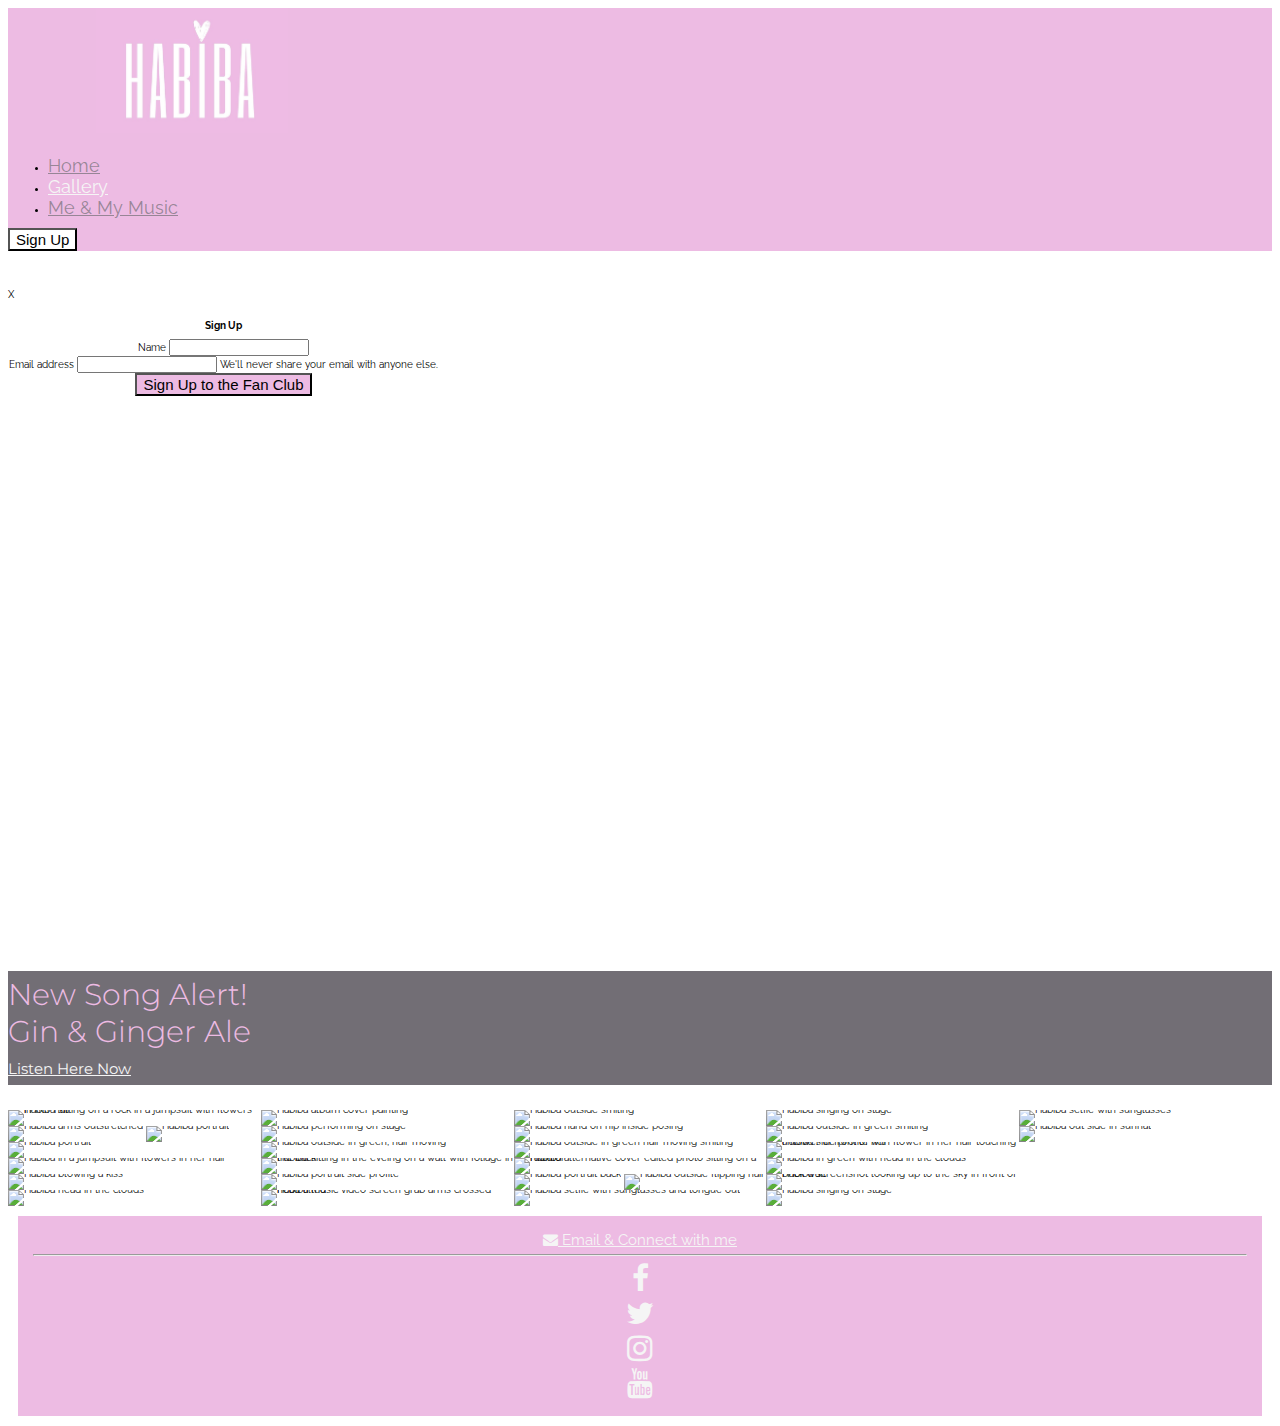
==== commit c23e2890: "added video to my music page made text responsive" ====
--- a/gallery.html
+++ b/gallery.html
@@ -1,144 +1,180 @@
 <!DOCTYPE html>
 <html lang="en">
+
 <head>
     <meta charset="UTF-8">
     <meta name="viewport" content="width=device-width, initial-scale=1.0">
-    <link rel="stylesheet" href="https://cdn.jsdelivr.net/npm/bootstrap@4.5.3/dist/css/bootstrap.min.css" integrity="sha384-TX8t27EcRE3e/ihU7zmQxVncDAy5uIKz4rEkgIXeMed4M0jlfIDPvg6uqKI2xXr2" crossorigin="anonymous">
-    <link rel="stylesheet" href="https://stackpath.bootstrapcdn.com/font-awesome/4.7.0/css/font-awesome.min.css" integrity="sha384-wvfXpqpZZVQGK6TAh5PVlGOfQNHSoD2xbE+QkPxCAFlNEevoEH3Sl0sibVcOQVnN" crossorigin="anonymous"/>
+    <link rel="stylesheet" href="https://cdn.jsdelivr.net/npm/bootstrap@4.5.3/dist/css/bootstrap.min.css"
+        integrity="sha384-TX8t27EcRE3e/ihU7zmQxVncDAy5uIKz4rEkgIXeMed4M0jlfIDPvg6uqKI2xXr2" crossorigin="anonymous">
+    <link rel="stylesheet" href="https://stackpath.bootstrapcdn.com/font-awesome/4.7.0/css/font-awesome.min.css"
+        integrity="sha384-wvfXpqpZZVQGK6TAh5PVlGOfQNHSoD2xbE+QkPxCAFlNEevoEH3Sl0sibVcOQVnN" crossorigin="anonymous" />
     <link rel="stylesheet" href="assets/css/style.css">
     <title>BGB Music</title>
 </head>
+
 <body>
     <header>
-       <nav class="navbar navbar-expand-lg navbar-light">
+        <nav class="navbar navbar-expand-lg navbar-light">
             <button class="navbar-toggler" type="button" data-toggle="collapse" data-target="#navbarTogglerHabiba"
-                    aria-controls="navbarTogglerHabiba" aria-expanded="false" aria-label="Toggle navigation">
+                aria-controls="navbarTogglerHabiba" aria-expanded="false" aria-label="Toggle navigation">
                 <span class="navbar-toggler-icon"></span>
             </button>
-            <a class="navbar-left mr-auto" href="index.html"> <img id="logo" src="assets/images/logo.jpg" alt="Habiba logo"> </a>
+            <a class="navbar-left m-auto" href="index.html"> <img id="logo" src="assets/images/logo.jpg"
+                    alt="Habiba logo"> </a>
             <div class="collapse navbar-collapse" id="navbarTogglerHabiba">
                 <ul class="navbar-nav mr-auto mt-2 mt-lg-0">
+                    <li class="nav-item">
+                        <a class="nav-link" href="index.html">Home</a>
+                    </li>
                     <li class="nav-item active">
-                        <a class="nav-link" href="index.html">Home <span class="sr-only">(current)</span></a>
+                        <a class="nav-link" href="gallery.html">Gallery <span class="sr-only">(current)</span></a>
                     </li>
                     <li class="nav-item">
-                        <a class="nav-link" href="gallery.html">Gallery</a>
-                    </li>
-                    <li class="nav-item">
-                        <a class="nav-link" href="me-and-my-music.html">Me & My Music</a>
+                        <a class="nav-link" href="meandmusic.html">Me & My Music</a>
                     </li>
                 </ul>
             </div>
             <!-- help making my exsisting form modal https://www.w3schools.com/howto/howto_css_signup_form.asp-->
-            <button type="button" class="btn btn-light" id="nav-sign-btn" onclick="document.getElementById('sign-up-modal').style.display='block'">Sign Up</button>
-        </nav>      
+            <button type="button" class="btn btn-light" id="nav-sign-btn"
+                onclick="document.getElementById('sign-up-modal').style.display='block'">Sign Up</button>
+        </nav>
     </header>
-<section class="signup">
-    <div id="sign-up-modal" class="modal">
-            <span onclick="document.getElementById('sign-up-modal').style.display='none'" class="close" title="Close Modal">X</span>
-        <form class="modal-content" action="#">
+    <section class="signup">
+        <div id="sign-up-modal" class="modal">
+            <span onclick="document.getElementById('sign-up-modal').style.display='none'" class="close"
+                title="Close Modal">X</span>
+            <form class="modal-content" action="#">
+                <div class="container">
+                    <h2>Sign Up</h2>
+                    <form>
+                        <div class="form-group">
+                            <label for="name">Name</label>
+                            <input type="text" class="form-control" id="name" aria-describedby="name" required>
+                        </div>
+                        <div class="form-group">
+                            <label for="InputEmail">Email address</label>
+                            <input type="email" class="form-control" id="email" aria-describedby="email" required>
+                            <small id="spam-info" class="form-text text-muted">We'll never share your email with anyone
+                                else.</small>
+                        </div>
+                        <button type="submit" class="btn btn-light btn-lg">Sign Up to the Fan Club</button>
+                    </form>
+                </div>
+            </form>
+        </div>
+    </section>
+    <section>
+        <div class="jumbotron jumbotron-fluid">
             <div class="container">
-                <h2>Sign Up</h2>
-                <form>
-                    <div class="form-group">
-                        <label for="name">Name</label>
-                        <input type="text" class="form-control" id="name" aria-describedby="name" required>
-                    </div>
-                    <div class="form-group">
-                        <label for="InputEmail">Email address</label>
-                        <input type="email" class="form-control" id="email" aria-describedby="email" required>
-                        <small id="spam-info" class="form-text text-muted">We'll never share your email with anyone else.</small>
-                    </div>
-                    <button type="submit" class="btn btn-light btn-lg">Sign Up to the Fan Club</button>
-                </form>
+                <p class="text-center lead" id="outnow"> New Song Alert! <br> Gin & Ginger Ale</p>
+                <p class="text-center" id="listen"><a href="https://linktr.ee/habiba_bgb"> Listen Here Now</a></p>
             </div>
-        </form>
-    </div>
-</section> 
-<section>
-    <div class="jumbotron jumbotron-fluid">
-        <div class="container">
-            <p class="text-center lead" id="outnow"> New Song Alert! <br> Gin & Ginger Ale, Out Now</p>
-            <p class="text-center" id="listen"><a href="https://linktr.ee/habiba_bgb"> Listen Here</a></p>
         </div>
-    </div>
-</section>
-<section id="gal-photos">
-    <img src="https://lh3.googleusercontent.com/[base64]w1301-h867-no?authuser=0" alt="Habiba sitting on a rock in a jumpsuit with flowers in her hair">
-    <img src="https://lh3.googleusercontent.com/[base64]w579-h867-no?authuser=0" alt="Habiba arms outstretched">
-    <img src="https://lh3.googleusercontent.com/[base64]w579-h867-no?authuser=0" alt="Habiba portrait">
-    <img src="https://lh3.googleusercontent.com/[base64]w750-h410-no?authuser=0" alt="Habiba portrait">
-    <img src="https://lh3.googleusercontent.com/[base64]w623-h867-no?authuser=0" alt="Habiba in a jumpsuit with flowers in her hair">
-    <img src="https://lh3.googleusercontent.com/[base64]w1011-h570-no?authuser=0" alt="Habiba blowing a kiss">
-    <img src="https://lh3.googleusercontent.com/[base64]w1137-h852-no?authuser=0" alt="Habiba head in the clouds">
-    <img src="https://lh3.googleusercontent.com/[base64]s852-no?authuser=0" alt="Habiba album cover painting">
-    <img src="https://lh3.googleusercontent.com/[base64]w639-h852-no?authuser=0" alt="Habiba performing on stage">
-    <img src="https://lh3.googleusercontent.com/[base64]w726-h852-no?authuser=0" alt="Habiba outside in green, hair moving">
-    <img src="https://lh3.googleusercontent.com/[base64]w639-h852-no?authuser=0" alt="Habiba sitting in the eveing on a wall with foliage in the back">
-    <img src="https://lh3.googleusercontent.com/[base64]w579-h867-no?authuser=0" alt="Habiba portrait side profile">
-    <img src="https://lh3.googleusercontent.com/[base64]w1203-h678-no?authuser=0" alt="Habiba music video screen grab arms crossed head tilted">
-    <img src="https://lh3.googleusercontent.com/[base64]s425-no?authuser=0" alt="Habiba outside smiling">
-    <img src="https://lh3.googleusercontent.com/[base64]w746-h852-no?authuser=0" alt="Habiba hand on hip inside posing">
-    <img src="https://lh3.googleusercontent.com/[base64]w716-h852-no?authuser=0" alt="Habiba outside in green hair moving smiling">
-    <img src="https://lh3.googleusercontent.com/[base64]w708-h770-no?authuser=0" alt="Habiba alternative cover edited photo sitting on a radiator">
-    <img src="https://lh3.googleusercontent.com/[base64]w584-h867-no?authuser=0" alt="Habiba portrait back">
-    <img src="https://lh3.googleusercontent.com/[base64]s418-no?authuser=0" alt="Habiba outside flipping hair">
-    <img src="https://lh3.googleusercontent.com/[base64]w1203-h677-no?authuser=0" alt="Habiba selfie with sunglasses and tongue out">
-    <img src="https://lh3.googleusercontent.com/[base64]w1137-h852-no?authuser=0" alt="Habiba singing on stage">
-    <img src="https://lh3.googleusercontent.com/[base64]w552-h852-no?authuser=0" alt="Habiba outside in green smiling">
-    <img src="https://lh3.googleusercontent.com/[base64]w1137-h852-no?authuser=0" alt="Habiba in green with head in the clouds">
-    <img src="https://lh3.googleusercontent.com/[base64]w1301-h867-no?authuser=0" alt="Habiba side profile with flower in her hair touching a flower in front of her">
-    <img src="https://lh3.googleusercontent.com/[base64]w1137-h852-no?authuser=0" alt="Habiba in green with head in the clouds">
-    <img src="https://lh3.googleusercontent.com/[base64]w1143-h767-no?authuser=0" alt="Habiba screenshot looking up to the sky in front of brick wall">
-    <img src="https://lh3.googleusercontent.com/[base64]w640-h426-no?authuser=0" alt="Habiba singing on stage">
-    <img src="https://lh3.googleusercontent.com/[base64]w653-h420-no?authuser=0" alt="Habiba selfie with sunglasses">
-    <img src="https://lh3.googleusercontent.com/[base64]w1334-h750-no?authuser=0" alt="Habiba out side in sunhat">
-</section>
-<footer class="container-fluid footer-section">
-    <div id="footer" class="row">
-        <div class="col-12" id="email-contact">
-            <a target="_blank" href="mailto:Contact@habibamusic.co.uk">
-                <i class="fa fa-envelope" aria-hidden="true"></i>
-                Email & Connect with me
-            </a>
+    </section>
+    <section id="gal-photos">
+        <img src="https://lh3.googleusercontent.com/[base64]w1301-h867-no?authuser=0"
+            alt="Habiba sitting on a rock in a jumpsuit with flowers in her hair">
+        <img src="https://lh3.googleusercontent.com/[base64]w579-h867-no?authuser=0"
+            alt="Habiba arms outstretched">
+        <img src="https://lh3.googleusercontent.com/[base64]w579-h867-no?authuser=0"
+            alt="Habiba portrait">
+        <img src="https://lh3.googleusercontent.com/[base64]w750-h410-no?authuser=0"
+            alt="Habiba portrait">
+        <img src="https://lh3.googleusercontent.com/[base64]w623-h867-no?authuser=0"
+            alt="Habiba in a jumpsuit with flowers in her hair">
+        <img src="https://lh3.googleusercontent.com/[base64]w1011-h570-no?authuser=0"
+            alt="Habiba blowing a kiss">
+        <img src="https://lh3.googleusercontent.com/[base64]w1137-h852-no?authuser=0"
+            alt="Habiba head in the clouds">
+        <img src="https://lh3.googleusercontent.com/[base64]s852-no?authuser=0"
+            alt="Habiba album cover painting">
+        <img src="https://lh3.googleusercontent.com/[base64]w639-h852-no?authuser=0"
+            alt="Habiba performing on stage">
+        <img src="https://lh3.googleusercontent.com/[base64]w726-h852-no?authuser=0"
+            alt="Habiba outside in green, hair moving">
+        <img src="https://lh3.googleusercontent.com/[base64]w639-h852-no?authuser=0"
+            alt="Habiba sitting in the eveing on a wall with foliage in the back">
+        <img src="https://lh3.googleusercontent.com/[base64]w579-h867-no?authuser=0"
+            alt="Habiba portrait side profile">
+        <img src="https://lh3.googleusercontent.com/[base64]w1203-h678-no?authuser=0"
+            alt="Habiba music video screen grab arms crossed head tilted">
+        <img src="https://lh3.googleusercontent.com/[base64]s425-no?authuser=0"
+            alt="Habiba outside smiling">
+        <img src="https://lh3.googleusercontent.com/[base64]w746-h852-no?authuser=0"
+            alt="Habiba hand on hip inside posing">
+        <img src="https://lh3.googleusercontent.com/[base64]w716-h852-no?authuser=0"
+            alt="Habiba outside in green hair moving smiling">
+        <img src="https://lh3.googleusercontent.com/[base64]w708-h770-no?authuser=0"
+            alt="Habiba alternative cover edited photo sitting on a radiator">
+        <img src="https://lh3.googleusercontent.com/[base64]w584-h867-no?authuser=0"
+            alt="Habiba portrait back">
+        <img src="https://lh3.googleusercontent.com/[base64]s418-no?authuser=0"
+            alt="Habiba outside flipping hair">
+        <img src="https://lh3.googleusercontent.com/[base64]w1203-h677-no?authuser=0"
+            alt="Habiba selfie with sunglasses and tongue out">
+        <img src="https://lh3.googleusercontent.com/[base64]w1137-h852-no?authuser=0"
+            alt="Habiba singing on stage">
+        <img src="https://lh3.googleusercontent.com/[base64]w552-h852-no?authuser=0"
+            alt="Habiba outside in green smiling">
+        <img src="https://lh3.googleusercontent.com/[base64]w1301-h867-no?authuser=0"
+            alt="Habiba side profile with flower in her hair touching a flower in front of her">
+        <img src="https://lh3.googleusercontent.com/[base64]w1137-h852-no?authuser=0"
+            alt="Habiba in green with head in the clouds">
+        <img src="https://lh3.googleusercontent.com/[base64]w1143-h767-no?authuser=0"
+            alt="Habiba screenshot looking up to the sky in front of brick wall">
+        <img src="https://lh3.googleusercontent.com/[base64]w640-h426-no?authuser=0"
+            alt="Habiba singing on stage">
+        <img src="https://lh3.googleusercontent.com/[base64]w653-h420-no?authuser=0"
+            alt="Habiba selfie with sunglasses">
+        <img src="https://lh3.googleusercontent.com/[base64]w1334-h750-no?authuser=0"
+            alt="Habiba out side in sunhat">
+    </section>
+    <footer class="container-fluid footer-section">
+        <div id="footer" class="row">
+            <div class="col-12" id="email-contact">
+                <a target="_blank" href="mailto:Contact@habibamusic.co.uk">
+                    <i class="fa fa-envelope" aria-hidden="true"></i>
+                    Email & Connect with me
+                </a>
+            </div>
         </div>
-    </div>
-    <hr>
-    <div class="row">
-        <div class="col-3 social-media">
-            <a target="_blank" href="https://www.facebook.com/HabibaBGB/">
-                <i class="fa fa-facebook social-media" aria-hidden="true"></i>
-                <span class="sr-only">Facebook</span>
-            </a>
+        <hr>
+        <div class="row">
+            <div class="col-3 social-media">
+                <a target="_blank" href="https://www.facebook.com/HabibaBGB/">
+                    <i class="fa fa-facebook social-media" aria-hidden="true"></i>
+                    <span class="sr-only">Facebook</span>
+                </a>
+            </div>
+            <div class="col-3 social-media">
+                <a target="_blank" href="https://twitter.com/BadGyalBiba">
+                    <i class="fa fa-twitter social-media" aria-hidden="true"></i>
+                    <span class="sr-only">Twitter</span>
+                </a>
+            </div>
+            <div class="col-3 social-media">
+                <a target="_blank" href="https://www.instagram.com/habiba_bgb/">
+                    <i class="fa fa-instagram social-media" aria-hidden="true"></i>
+                    <span class="sr-only">Instagram</span>
+                </a>
+            </div>
+            <div class="col-3 social-media">
+                <a target="_blank" href="https://www.youtube.com/c/HabibaAdamu/videos">
+                    <i class="fa fa-youtube social-media" aria-hidden="true"></i>
+                    <span class="sr-only">YouTube</span>
+                </a>
+            </div>
         </div>
-        <div class="col-3 social-media">
-            <a target="_blank" href="https://twitter.com/BadGyalBiba">
-                <i class="fa fa-twitter social-media" aria-hidden="true"></i>
-                <span class="sr-only">Twitter</span>
-            </a>
-        </div>
-        <div class="col-3 social-media">
-            <a target="_blank" href="https://www.instagram.com/habiba_bgb/">
-                <i class="fa fa-instagram social-media" aria-hidden="true"></i>
-                <span class="sr-only">Instagram</span>
-            </a>
-        </div>
-        <div class="col-3 social-media">
-            <a target="_blank" href="https://www.youtube.com/c/HabibaAdamu/videos">
-                <i class="fa fa-youtube social-media" aria-hidden="true"></i>
-                <span class="sr-only">YouTube</span>
-            </a>
-        </div>
-    </div>
-</footer>
-<script src="https://code.jquery.com/jquery-3.5.1.slim.min.js"
+    </footer>
+    <script src="https://code.jquery.com/jquery-3.5.1.slim.min.js"
         integrity="sha384-DfXdz2htPH0lsSSs5nCTpuj/zy4C+OGpamoFVy38MVBnE+IbbVYUew+OrCXaRkfj"
         crossorigin="anonymous"></script>
-<script src="https://cdn.jsdelivr.net/npm/popper.js@1.16.1/dist/umd/popper.min.js"
+    <script src="https://cdn.jsdelivr.net/npm/popper.js@1.16.1/dist/umd/popper.min.js"
         integrity="sha384-9/reFTGAW83EW2RDu2S0VKaIzap3H66lZH81PoYlFhbGU+6BZp6G7niu735Sk7lN"
         crossorigin="anonymous"></script>
-<script src="https://cdn.jsdelivr.net/npm/bootstrap@4.5.3/dist/js/bootstrap.min.js"
+    <script src="https://cdn.jsdelivr.net/npm/bootstrap@4.5.3/dist/js/bootstrap.min.js"
         integrity="sha384-w1Q4orYjBQndcko6MimVbzY0tgp4pWB4lZ7lr30WKz0vr/aWKhXdBNmNb5D92v7s"
         crossorigin="anonymous"></script>
 </body>
+
 </html>--- a/assets/css/style.css
+++ b/assets/css/style.css
@@ -1,29 +1,33 @@
 @import url('https://fonts.googleapis.com/css2?family=Montserrat:wght@100;200;300;400;500;600&family=Raleway:wght@100;200;300;400&display=swap');
 /*-------------------------------------------------------Nav/header */
-/*.logo {
-    background: url('../images/habiba\ logo.png');
-    background-position: center;
-    background-repeat: no-repeat;
-    background-size: cover;
-    min-height: 200px;
-    transition: all .5s ease-in-out;
-    -moz-transition: all .5s ease-in-out;
-    -webkit-transition: all .5s ease-in-out;
-}*/
 * {
     font-size: 10px;
 }
 body {
     font-size: 1.6rem;
+    font-family: "Raleway", sans-serif;
 }
 nav {
     background: #EDBBE3;
 }
 .nav-link {
-    font-size: 1.6rem;
+    font-size: 1.8rem;
+}
+.navbar-light .navbar-nav .active>.nav-link, .navbar-light .navbar-nav .nav-link.active, .navbar-light .navbar-nav .nav-link.show, .navbar-light .navbar-nav .show>.nav-link {
+    color: rgba(245,245,245,1);
+}
+.navbar-light .navbar-nav .nav-link {
+    color: rgba(114,110,117,.7);
+}
+.navbar-toggler-icon {
+    display: inline-block;
+    width: 3.5em;
+    height: 1.5em;
+    vertical-align: middle;
+    font-size: 2rem;
 }
 .navbar-left img {
-    max-height: 15rem;
+    max-height: 12.5rem;
     background-repeat: no-repeat;
     background-size: cover;
     display: inline;
@@ -45,13 +49,18 @@
 .title {
     font-family: "Montserrat", sans-serif;
     font-weight: 400;
-    font-size: 4.6rem;
-    margin-top: 5rem;
+    font-size: 4rem;
+    margin-top: 1rem;
+}
+h4 {
+    font-family: "Montserrat", sans-serif;
+    font-weight: 400;
+    font-size: 2rem;
 }
 p {
     font-family: "Raleway", sans-serif;
     font-weight: 300;
-    font-size: 2.8rem;
+    font-size: 1.5rem;
 }
 p {
     display: block;
@@ -62,20 +71,32 @@
 }
 .jumbotron #outnow {
     font-family: "Montserrat", sans-serif;
-    font-size: 1.5em;
-    font-weight: 450;
-    margin: 0;
-}
-.jumbotron #listen {
-    font-family: "Montserrat", sans-serif;
-    font-size: 1em;
+    font-size: 1.5rem;
     font-weight: 300;
     margin: 0;
+    color: #EDBBE3;
+}
+.jumbotron #listen {
+    font-family: "Montserrat", sans-serif;
+    font-size: 1rem;
+    font-weight: 400;
+    margin: 0;
 }
 .jumbotron {
     padding: .5rem 0;
-}
-/* insert ref here  */
+    color: #F5F5F5;
+    margin-bottom: 1.5rem;
+    background-color:#726E75 ;
+}
+.jumbotron a {
+    font-size: 1.5rem;
+    color:#F5F5F5;
+}
+.jumbotron a:hover {
+    color:#EEBBE4;
+    text-decoration:none;
+}
+/* https://www.youtube.com/watch?v=9YffrCViTVk&feature=emb_logo*/
 .iframe-container {
     position: relative;
     width: 100%;
@@ -102,12 +123,18 @@
     width: 100%;
 }
 #sign-up-modal {
-    font-size: 2rem;
+    font-size: 5rem;
     min-height: 80vh;
 }
 .modal-content {
-    min-height: 60%;
+    min-height: 25%;
     text-align: center;
+    padding: 8rem, 0, 8rem, 0;
+    position: relative;
+    display: flex;
+    width: 100%;
+    background-color:#fff;
+    border: 1px solid rgba(255, 255, 255, 0.2);
 }
 #nav-sign-btn {
     background-color: white;
@@ -115,15 +142,19 @@
 .btn-light {
     background-color: #EDBBE3;
     font-size: 1.5rem;
+}
+#upcoming-events {
+    padding: 2.5rem;
+    margin-top: 1rem;
 }
 .footer-section {
     background-color: #EDBBE3;
     padding: 1.5rem;
-    margin-top: 2rem;
+    margin: 1rem;
 }
 .social-media {
     text-align: center;
-    font-size: 2rem;
+    text-decoration: none;
 }
 #email-contact {
     text-align: center;
@@ -131,9 +162,18 @@
 }
 #email-contact a {
     font-size: 1.5rem;
-}
-i {
-    background-color: #feffea;
+    color: #F5F5F5;
+}
+.social-media a {
+    font-size: 3rem;
+    color: #F5F5F5
+}
+#email-contact a:hover {
+    color:#726e75;
+    text-decoration: none;
+}
+.social-media a:hover {
+    color:#726e75;
 }
 footer h5 {
     font-family: "Raleway", sans-serif;
@@ -143,9 +183,27 @@
     #gal-photos {
         column-count: 4;
     }
+    #bio p {
+        font-size: 2rem;
+    }
+    .jumbotron #outnow {
+        font-size: 2rem;
+    }
+    .jumbotron #listen {
+        font-size: 1.5rem;
+    }
 }
 @media screen and (min-width: 1200px) {
     #gal-photos {
         column-count: 5;
     }
-}
+    #bio p {
+        font-size: 3rem;
+    }
+    .jumbotron #outnow {
+        font-size: 3rem;
+    }
+    .jumbotron #listen {
+        font-size: 2.5rem;
+    }
+}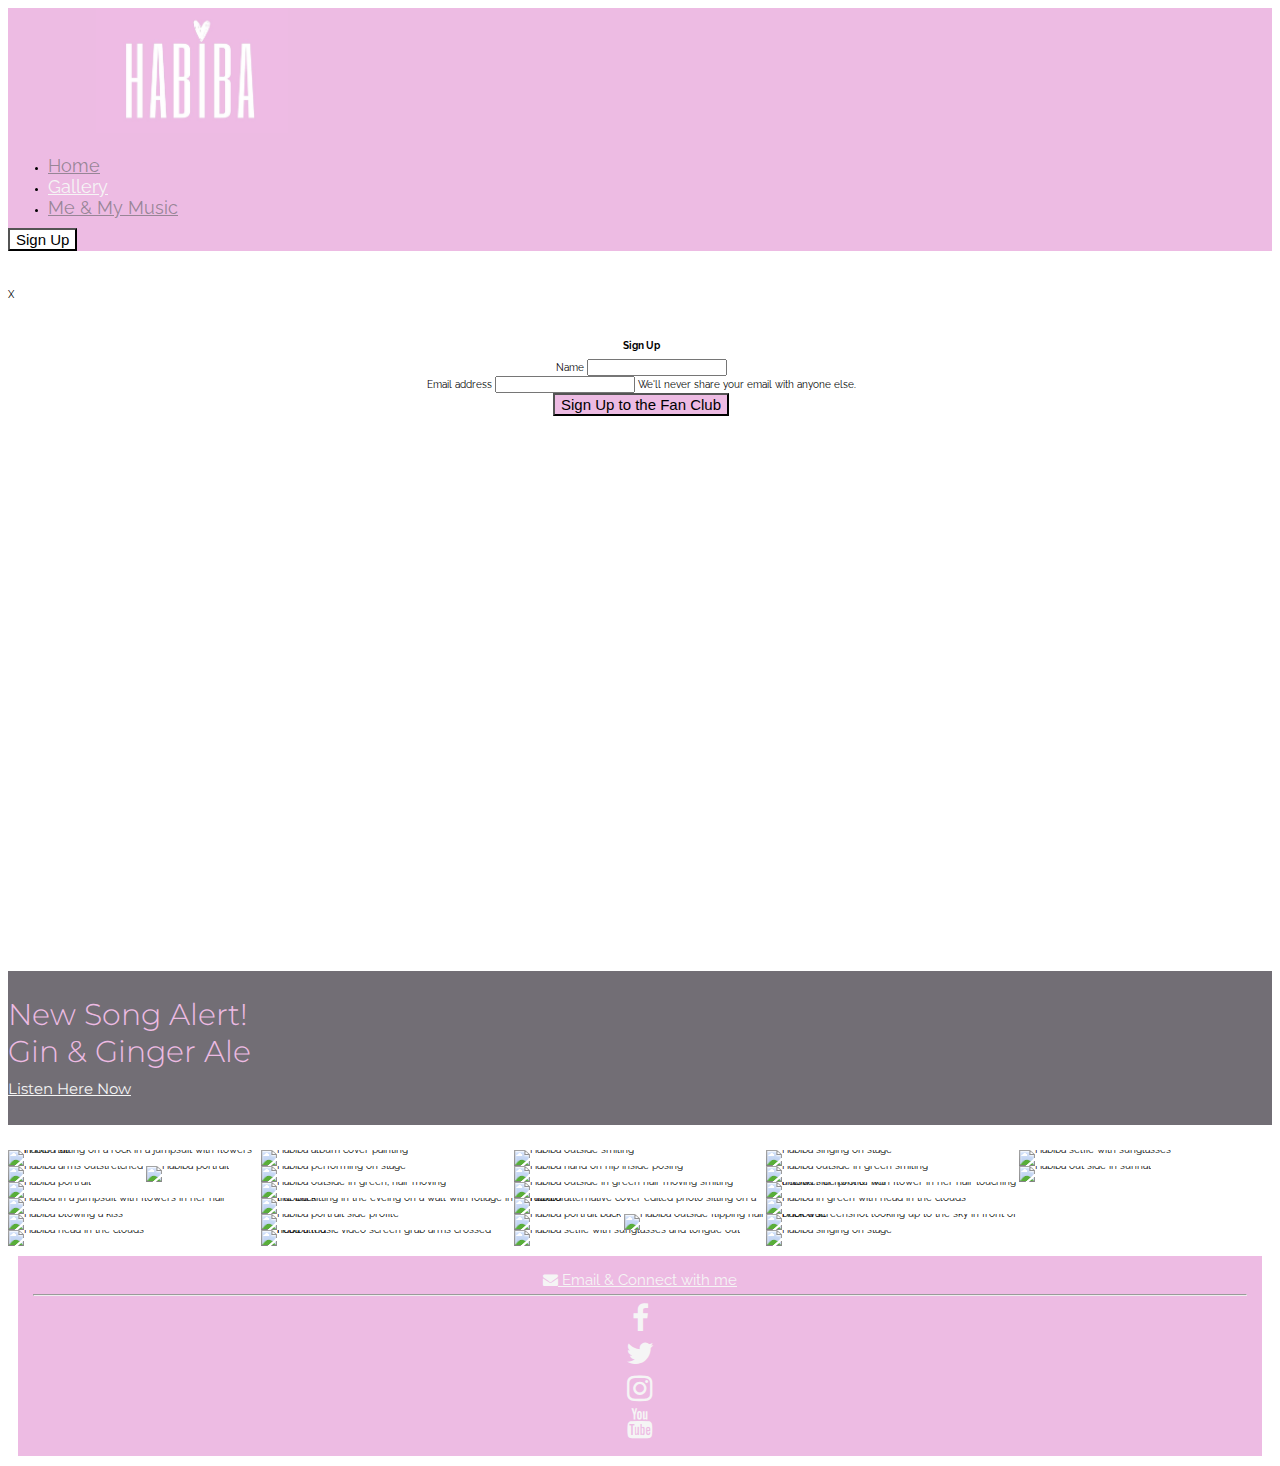
==== commit 2a914141: "changes made to the meandmusic page as well as the addition of the Readme to be cleaned up" ====
--- a/gallery.html
+++ b/gallery.html
@@ -46,19 +46,17 @@
             <form class="modal-content" action="#">
                 <div class="container">
                     <h2>Sign Up</h2>
-                    <form>
-                        <div class="form-group">
-                            <label for="name">Name</label>
-                            <input type="text" class="form-control" id="name" aria-describedby="name" required>
-                        </div>
-                        <div class="form-group">
-                            <label for="InputEmail">Email address</label>
-                            <input type="email" class="form-control" id="email" aria-describedby="email" required>
-                            <small id="spam-info" class="form-text text-muted">We'll never share your email with anyone
-                                else.</small>
-                        </div>
-                        <button type="submit" class="btn btn-light btn-lg">Sign Up to the Fan Club</button>
-                    </form>
+                    <div class="form-group">
+                        <label for="name">Name</label>
+                        <input type="text" class="form-control" id="name" aria-describedby="name" required>
+                    </div>
+                    <div class="form-group">
+                        <label for="email">Email address</label>
+                        <input type="email" class="form-control" id="email" aria-describedby="email" required>
+                        <small id="spam-info" class="form-text text-muted">We'll never share your email with anyone
+                            else.</small>
+                    </div>
+                    <button type="submit" class="btn btn-light btn-lg">Sign Up to the Fan Club</button>
                 </div>
             </form>
         </div>
@@ -176,5 +174,4 @@
         integrity="sha384-w1Q4orYjBQndcko6MimVbzY0tgp4pWB4lZ7lr30WKz0vr/aWKhXdBNmNb5D92v7s"
         crossorigin="anonymous"></script>
 </body>
-
 </html>--- a/assets/css/style.css
+++ b/assets/css/style.css
@@ -1,5 +1,4 @@
 @import url('https://fonts.googleapis.com/css2?family=Montserrat:wght@100;200;300;400;500;600&family=Raleway:wght@100;200;300;400&display=swap');
-/*-------------------------------------------------------Nav/header */
 * {
     font-size: 10px;
 }
@@ -61,13 +60,7 @@
     font-family: "Raleway", sans-serif;
     font-weight: 300;
     font-size: 1.5rem;
-}
-p {
     display: block;
-    margin-block-start: 1em;
-    margin-block-end: 1em;
-    margin-inline-start: 0;
-    margin-inline-end: 0;
 }
 .jumbotron #outnow {
     font-family: "Montserrat", sans-serif;
@@ -109,8 +102,8 @@
     left: 0;
     width: 100%;
     height: 100%;
-    padding-left: 5%;
-    padding-right: 5%;
+    padding: 5% 0 5% 0;
+    border: none;
 }
 #gal-photos {
     clear: both;
@@ -129,12 +122,17 @@
 .modal-content {
     min-height: 25%;
     text-align: center;
-    padding: 8rem, 0, 8rem, 0;
     position: relative;
     display: flex;
     width: 100%;
     background-color:#fff;
     border: 1px solid rgba(255, 255, 255, 0.2);
+}
+.container {
+    width: 100%;
+    padding:2rem 0 2rem 0;
+    margin-right: auto;
+    margin-left: auto;
 }
 #nav-sign-btn {
     background-color: white;
@@ -192,13 +190,16 @@
     .jumbotron #listen {
         font-size: 1.5rem;
     }
+    h4 {
+        font-size: 2.5rem;
+    }
 }
 @media screen and (min-width: 1200px) {
     #gal-photos {
         column-count: 5;
     }
     #bio p {
-        font-size: 3rem;
+        font-size: 2.5rem;
     }
     .jumbotron #outnow {
         font-size: 3rem;
@@ -206,4 +207,7 @@
     .jumbotron #listen {
         font-size: 2.5rem;
     }
+    h4 {
+        font-size: 3rem;
+    }
 }